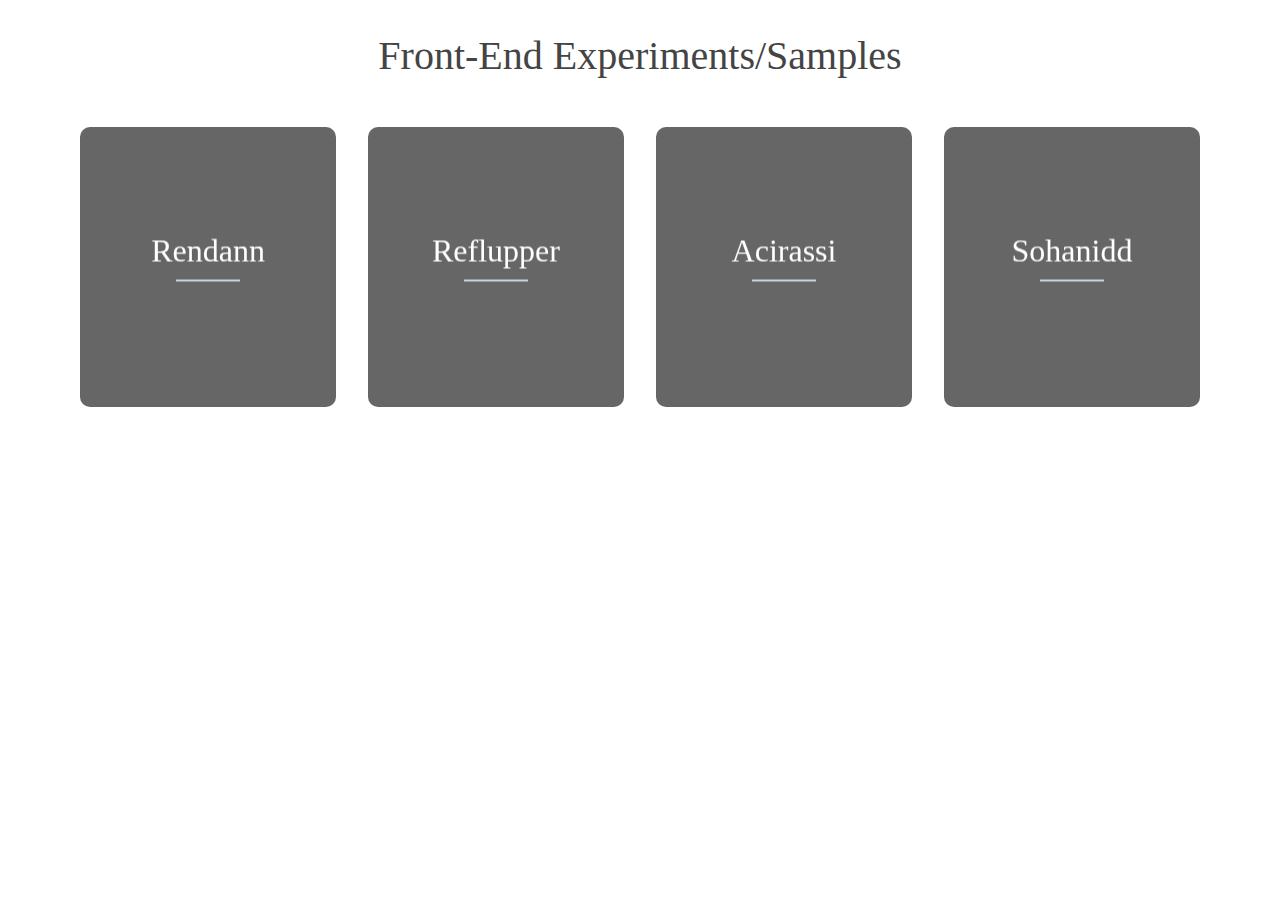
==== index.html @ 38da18ad "Update index.html" ====
<html>
<link rel="stylesheet" type="text/css" href="frontmain.css">
<div class="wrapper">
  <h1>Front-End Experiments/Samples</h1>
  <div class="cols">
			<div class="col" ontouchstart="this.classList.toggle('hover');">
				<div class="container">
					<div class="front" style="background-image: url(https://unsplash.it/504/504/">
						<div class="inner">
							<p>Rendann</p>
              <span></span>
						</div>
					</div>
					<div class="back">
						<div class="inner">
							<p>Click to View!</p>
						</div>
					</div>
				</div>
			</div>
			<div class="col" ontouchstart="this.classList.toggle('hover');">
				<div class="container">
					<div class="front" style="background-image: url(https://unsplash.it/505/505/)">
						<div class="inner">
							<p>Reflupper</p>
              <span></span>
						</div>
					</div>
					<div class="back">
						<div class="inner">
							<p>Click to View!</p>
						</div>
					</div>
				</div>
			</div>
			<div class="col" ontouchstart="this.classList.toggle('hover');">
				<div class="container">
					<div class="front" style="background-image: url(https://unsplash.it/506/506/)">
						<div class="inner">
							<p>Acirassi</p>
              <span></span>
						</div>
					</div>
					<div class="back">
						<div class="inner">
							<p>Click to View!</p>
						</div>
					</div>
				</div>
			</div>
			<div class="col" ontouchstart="this.classList.toggle('hover');">
				<div class="container">
					<div class="front" style="background-image: url(https://unsplash.it/508/508/)">
						<div class="inner">
							<p>Sohanidd</p>
              <span></span>
						</div>
					</div>
					<div class="back">
						<div class="inner">
							<p>Click to View!</p>
						</div>
					</div>
				</div>
			</div>
		</div>
 </div>
 </html>
---- frontmain.css ----
*{
  margin: 0;
  padding: 0;
  -webkit-box-sizing: border-box;
          box-sizing: border-box;
}

h1{
  font-size: 2.5rem;
  font-family: 'Montserrat';
  font-weight: normal;
  color: #444;
  text-align: center;
  margin: 2rem 0;
}

.wrapper{
  width: 90%;
  margin: 0 auto;
  max-width: 80rem;
}

.cols{
  display: -webkit-box;
  display: -ms-flexbox;
  display: flex;
  -ms-flex-wrap: wrap;
      flex-wrap: wrap;
  -webkit-box-pack: center;
      -ms-flex-pack: center;
          justify-content: center;
}

.col{
  width: calc(25% - 2rem);
  margin: 1rem;
  cursor: pointer;
}

.container{
  -webkit-transform-style: preserve-3d;
          transform-style: preserve-3d;
	-webkit-perspective: 1000px;
	        perspective: 1000px;
}

.front,
.back{
  background-size: cover;
	background-position: center;
	-webkit-transition: -webkit-transform .7s cubic-bezier(0.4, 0.2, 0.2, 1);
	transition: -webkit-transform .7s cubic-bezier(0.4, 0.2, 0.2, 1);
	-o-transition: transform .7s cubic-bezier(0.4, 0.2, 0.2, 1);
	transition: transform .7s cubic-bezier(0.4, 0.2, 0.2, 1);
	transition: transform .7s cubic-bezier(0.4, 0.2, 0.2, 1), -webkit-transform .7s cubic-bezier(0.4, 0.2, 0.2, 1);
	-webkit-backface-visibility: hidden;
	        backface-visibility: hidden;
	text-align: center;
	min-height: 280px;
	height: auto;
	border-radius: 10px;
	color: #fff;
	font-size: 1.5rem;
}

.back{
  background: #cedce7;
  background: -webkit-linear-gradient(45deg,  #cedce7 0%,#596a72 100%);
  background: -o-linear-gradient(45deg,  #cedce7 0%,#596a72 100%);
  background: linear-gradient(45deg,  #cedce7 0%,#596a72 100%);
}

.front:after{
	position: absolute;
    top: 0;
    left: 0;
    z-index: 1;
    width: 100%;
    height: 100%;
    content: '';
    display: block;
    opacity: .6;
    background-color: #000;
    -webkit-backface-visibility: hidden;
            backface-visibility: hidden;
    border-radius: 10px;
}
.container:hover .front,
.container:hover .back{
    -webkit-transition: -webkit-transform .7s cubic-bezier(0.4, 0.2, 0.2, 1);
    transition: -webkit-transform .7s cubic-bezier(0.4, 0.2, 0.2, 1);
    -o-transition: transform .7s cubic-bezier(0.4, 0.2, 0.2, 1);
    transition: transform .7s cubic-bezier(0.4, 0.2, 0.2, 1);
    transition: transform .7s cubic-bezier(0.4, 0.2, 0.2, 1), -webkit-transform .7s cubic-bezier(0.4, 0.2, 0.2, 1);
}

.back{
    position: absolute;
    top: 0;
    left: 0;
    width: 100%;
}

.inner{
    -webkit-transform: translateY(-50%) translateZ(60px) scale(0.94);
            transform: translateY(-50%) translateZ(60px) scale(0.94);
    top: 50%;
    position: absolute;
    left: 0;
    width: 100%;
    padding: 2rem;
    -webkit-box-sizing: border-box;
            box-sizing: border-box;
    outline: 1px solid transparent;
    -webkit-perspective: inherit;
            perspective: inherit;
    z-index: 2;
}

.container .back{
    -webkit-transform: rotateY(180deg);
            transform: rotateY(180deg);
    -webkit-transform-style: preserve-3d;
            transform-style: preserve-3d;
}

.container .front{
    -webkit-transform: rotateY(0deg);
            transform: rotateY(0deg);
    -webkit-transform-style: preserve-3d;
            transform-style: preserve-3d;
}

.container:hover .back{
  -webkit-transform: rotateY(0deg);
          transform: rotateY(0deg);
  -webkit-transform-style: preserve-3d;
          transform-style: preserve-3d;
}

.container:hover .front{
  -webkit-transform: rotateY(-180deg);
          transform: rotateY(-180deg);
  -webkit-transform-style: preserve-3d;
          transform-style: preserve-3d;
}

.front .inner p{
  font-size: 2rem;
  margin-bottom: 2rem;
  position: relative;
}

.front .inner p:after{
  content: '';
  width: 4rem;
  height: 2px;
  position: absolute;
  background: #C6D4DF;
  display: block;
  left: 0;
  right: 0;
  margin: 0 auto;
  bottom: -.75rem;
}

.front .inner span{
  color: rgba(255,255,255,0.7);
  font-family: 'Montserrat';
  font-weight: 300;
}

@media screen and (max-width: 64rem){
  .col{
    width: calc(33.333333% - 2rem);
  }
}

@media screen and (max-width: 48rem){
  .col{
    width: calc(50% - 2rem);
  }
}

@media screen and (max-width: 32rem){
  .col{
    width: 100%;
    margin: 0 0 2rem 0;
  }
}
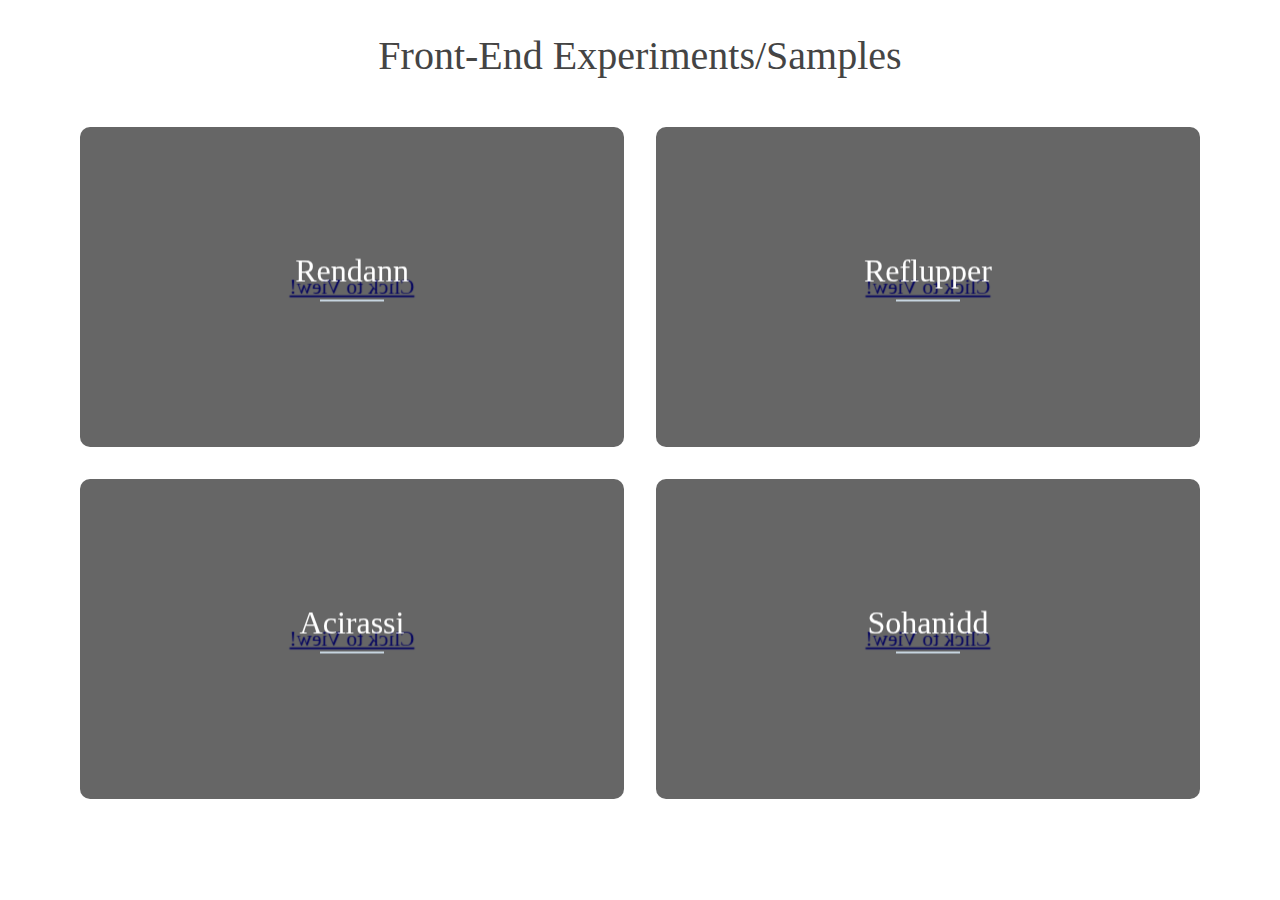
==== commit b3e43bc1: "Update index.html" ====
--- a/index.html
+++ b/index.html
@@ -13,7 +13,7 @@
 					</div>
 					<div class="back">
 						<div class="inner">
-							<p>Click to View!</p>
+							<a href="/wavescircle/index.html"><p>Click to View!</p></a>
 						</div>
 					</div>
 				</div>
@@ -28,7 +28,7 @@
 					</div>
 					<div class="back">
 						<div class="inner">
-							<p>Click to View!</p>
+							<a href="/waves2point/index.html"><p>Click to View!</p></a>
 						</div>
 					</div>
 				</div>
@@ -43,7 +43,7 @@
 					</div>
 					<div class="back">
 						<div class="inner">
-							<p>Click to View!</p>
+							<a href="/polyplanet/index.html"><p>Click to View!</p></a>
 						</div>
 					</div>
 				</div>
@@ -58,7 +58,7 @@
 					</div>
 					<div class="back">
 						<div class="inner">
-							<p>Click to View!</p>
+							<a href="/bandload/index.html"><p>Click to View!</p></a>
 						</div>
 					</div>
 				</div>
--- a/frontmain.css
+++ b/frontmain.css
@@ -56,7 +56,7 @@
 	-webkit-backface-visibility: hidden;
 	        backface-visibility: hidden;
 	text-align: center;
-	min-height: 280px;
+	min-height: 320px;
 	height: auto;
 	border-radius: 10px;
 	color: #fff;
@@ -170,9 +170,9 @@
   font-weight: 300;
 }
 
-@media screen and (max-width: 64rem){
+@media screen and (max-width: 128rem){
   .col{
-    width: calc(33.333333% - 2rem);
+    width: calc(50% - 2rem);
   }
 }
 
@@ -187,4 +187,4 @@
     width: 100%;
     margin: 0 0 2rem 0;
   }
-}+}
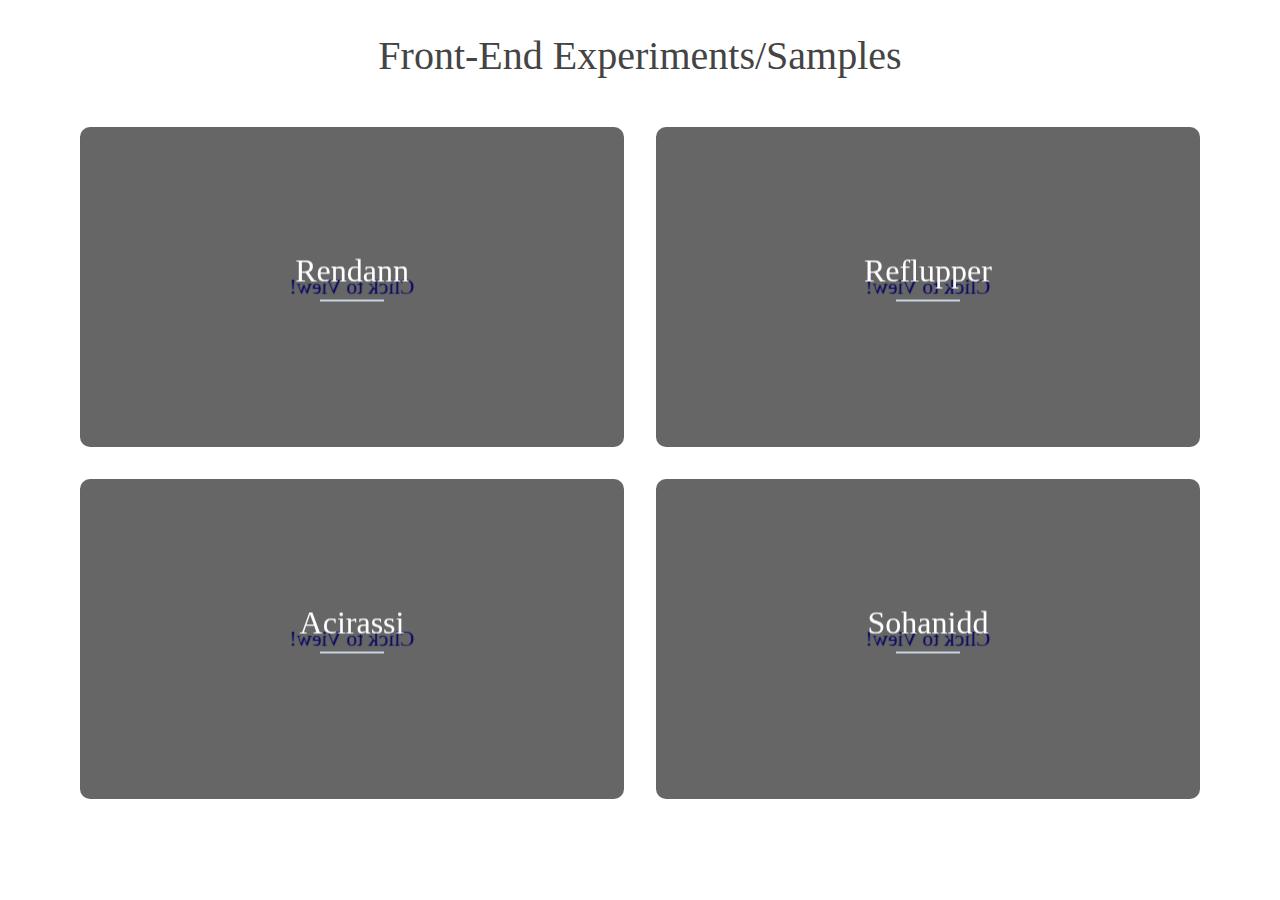
==== commit 4967d8cf: "Update index.html" ====
--- a/index.html
+++ b/index.html
@@ -13,7 +13,7 @@
 					</div>
 					<div class="back">
 						<div class="inner">
-							<a href="/wavescircle/index.html"><p>Click to View!</p></a>
+							<p><a style="text-decoration: none;" href="wavescircle/index.html">Click to View!</a></p>
 						</div>
 					</div>
 				</div>
@@ -28,7 +28,7 @@
 					</div>
 					<div class="back">
 						<div class="inner">
-							<a href="/waves2point/index.html"><p>Click to View!</p></a>
+							<a style="text-decoration: none;" href="waves2point/index.html"><p>Click to View!</p></a>
 						</div>
 					</div>
 				</div>
@@ -43,7 +43,7 @@
 					</div>
 					<div class="back">
 						<div class="inner">
-							<a href="/polyplanet/index.html"><p>Click to View!</p></a>
+							<a style="text-decoration: none;" href="polyplanet/index.html"><p>Click to View!</p></a>
 						</div>
 					</div>
 				</div>
@@ -58,7 +58,7 @@
 					</div>
 					<div class="back">
 						<div class="inner">
-							<a href="/bandload/index.html"><p>Click to View!</p></a>
+							<a style="text-decoration: none;" href="bandload/index.html"><p>Click to View!</p></a>
 						</div>
 					</div>
 				</div>
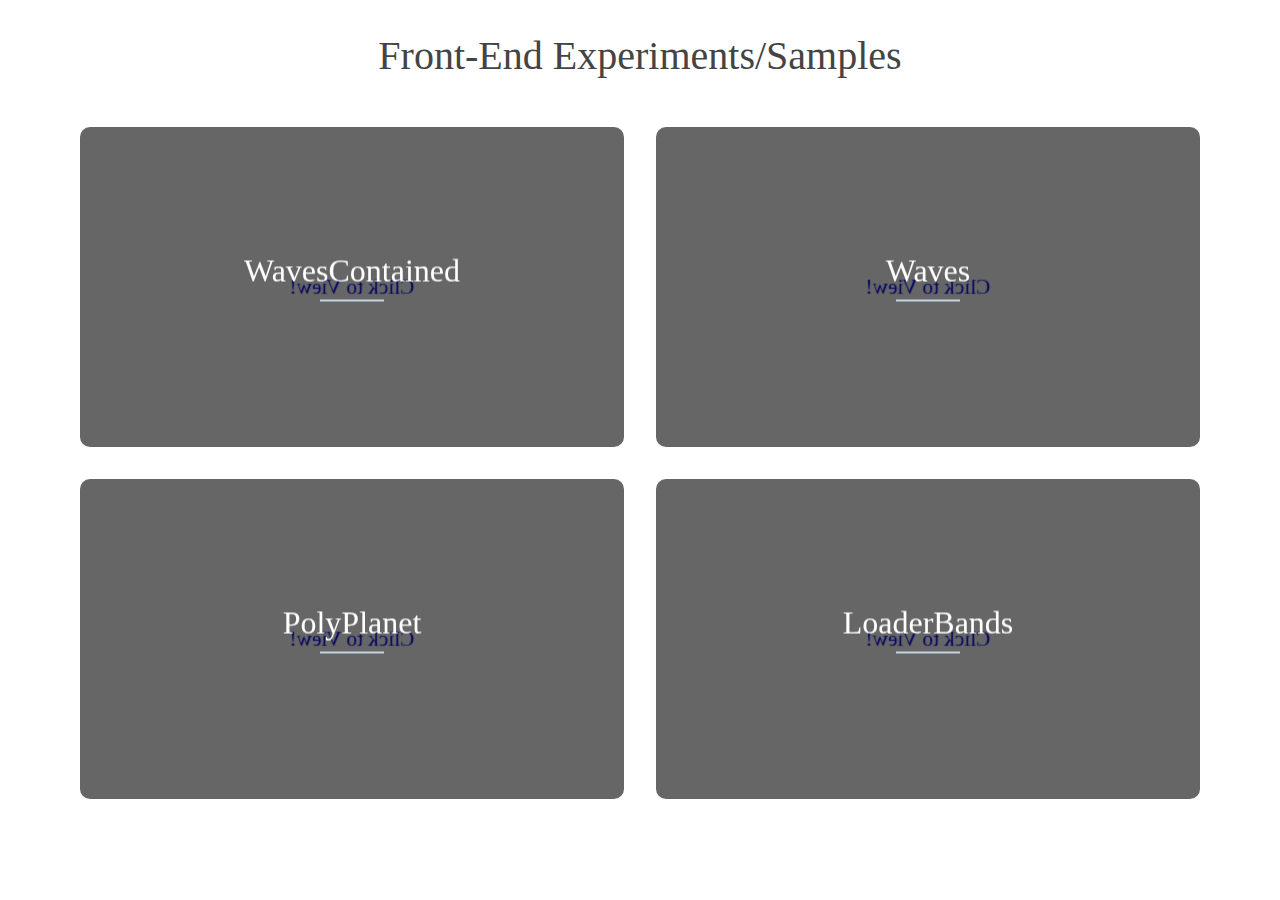
==== commit 2334e65a: "Update index.html" ====
--- a/index.html
+++ b/index.html
@@ -7,8 +7,7 @@
 				<div class="container">
 					<div class="front" style="background-image: url(https://unsplash.it/504/504/">
 						<div class="inner">
-							<p>Rendann</p>
-              <span></span>
+							<p>WavesContained</p>
 						</div>
 					</div>
 					<div class="back">
@@ -22,8 +21,7 @@
 				<div class="container">
 					<div class="front" style="background-image: url(https://unsplash.it/505/505/)">
 						<div class="inner">
-							<p>Reflupper</p>
-              <span></span>
+							<p>Waves</p>
 						</div>
 					</div>
 					<div class="back">
@@ -37,8 +35,7 @@
 				<div class="container">
 					<div class="front" style="background-image: url(https://unsplash.it/506/506/)">
 						<div class="inner">
-							<p>Acirassi</p>
-              <span></span>
+							<p>PolyPlanet</p>
 						</div>
 					</div>
 					<div class="back">
@@ -52,8 +49,7 @@
 				<div class="container">
 					<div class="front" style="background-image: url(https://unsplash.it/508/508/)">
 						<div class="inner">
-							<p>Sohanidd</p>
-              <span></span>
+							<p>LoaderBands</p>
 						</div>
 					</div>
 					<div class="back">
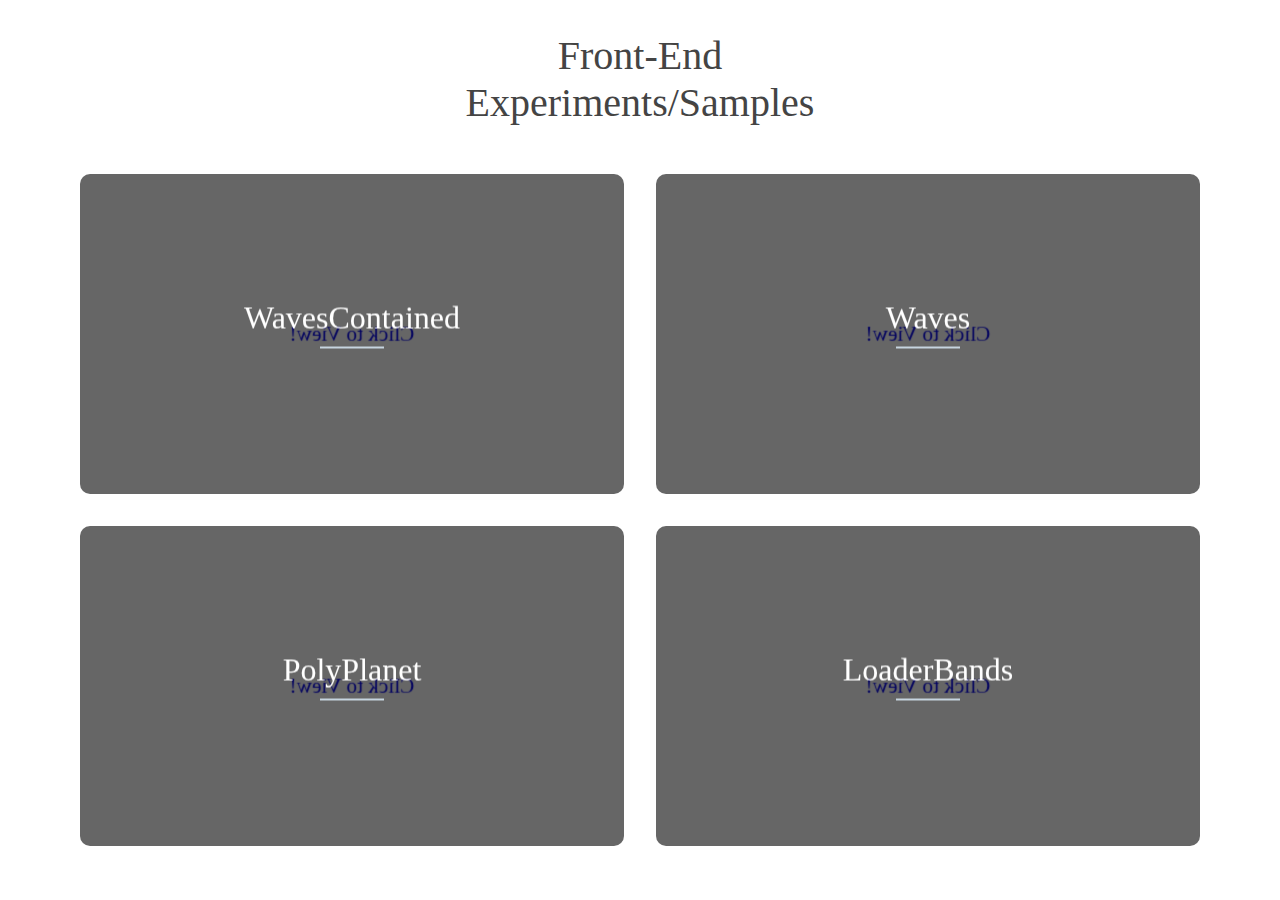
==== commit 09d05c67: "Update index.html" ====
--- a/index.html
+++ b/index.html
@@ -1,7 +1,7 @@
 <html>
 <link rel="stylesheet" type="text/css" href="frontmain.css">
 <div class="wrapper">
-  <h1>Front-End Experiments/Samples</h1>
+  <h1>Front-End<br>Experiments/Samples</h1>
   <div class="cols">
 			<div class="col" ontouchstart="this.classList.toggle('hover');">
 				<div class="container">
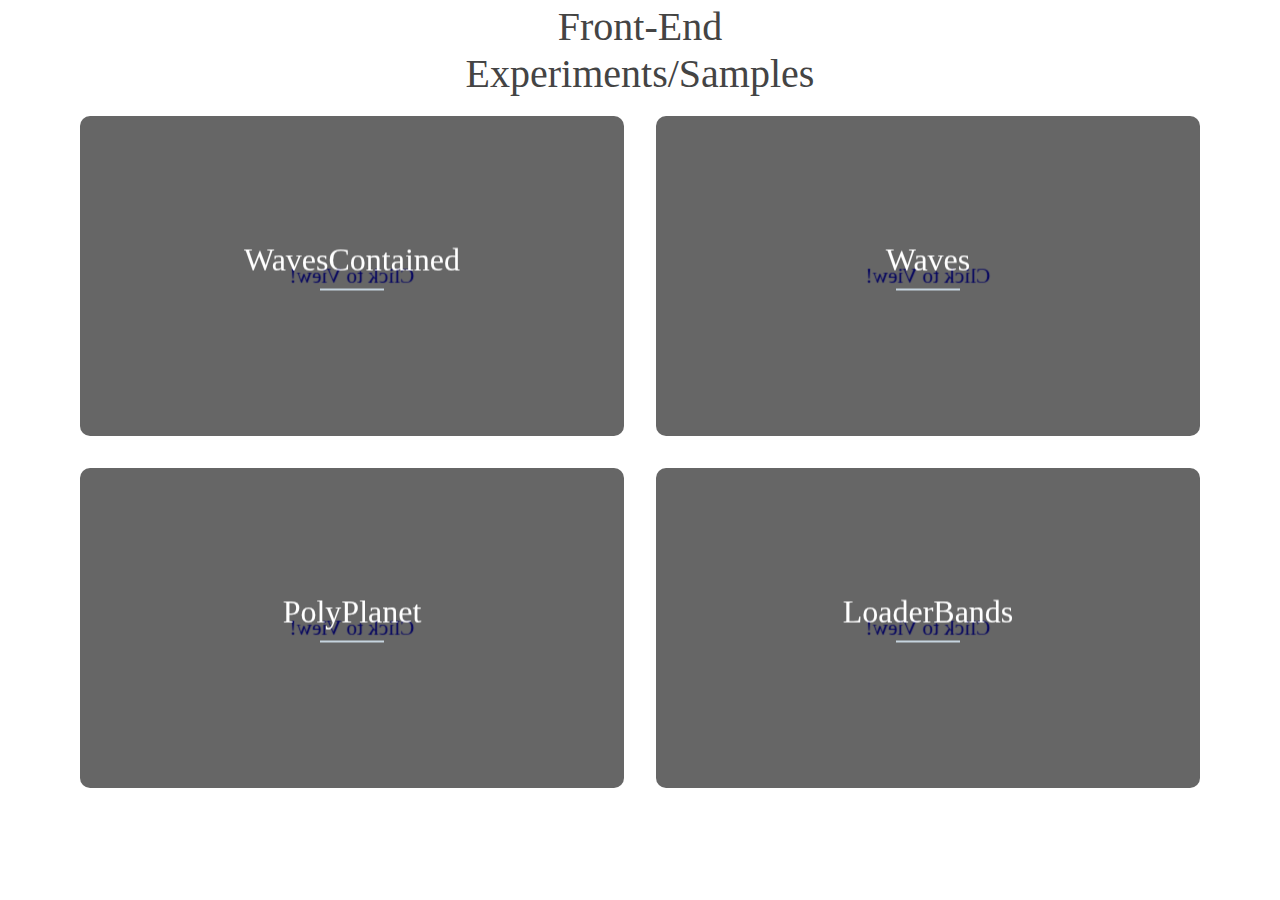
==== commit 10e6b43e: "Update index.html" ====
--- a/index.html
+++ b/index.html
@@ -26,7 +26,7 @@
 					</div>
 					<div class="back">
 						<div class="inner">
-							<a style="text-decoration: none;" href="waves2point/index.html"><p>Click to View!</p></a>
+							<a style="text-decoration: none;" href="waves2points/index.html"><p>Click to View!</p></a>
 						</div>
 					</div>
 				</div>
--- a/frontmain.css
+++ b/frontmain.css
@@ -11,7 +11,7 @@
   font-weight: normal;
   color: #444;
   text-align: center;
-  margin: 2rem 0;
+  margin: 0.2rem 0;
 }
 
 .wrapper{
